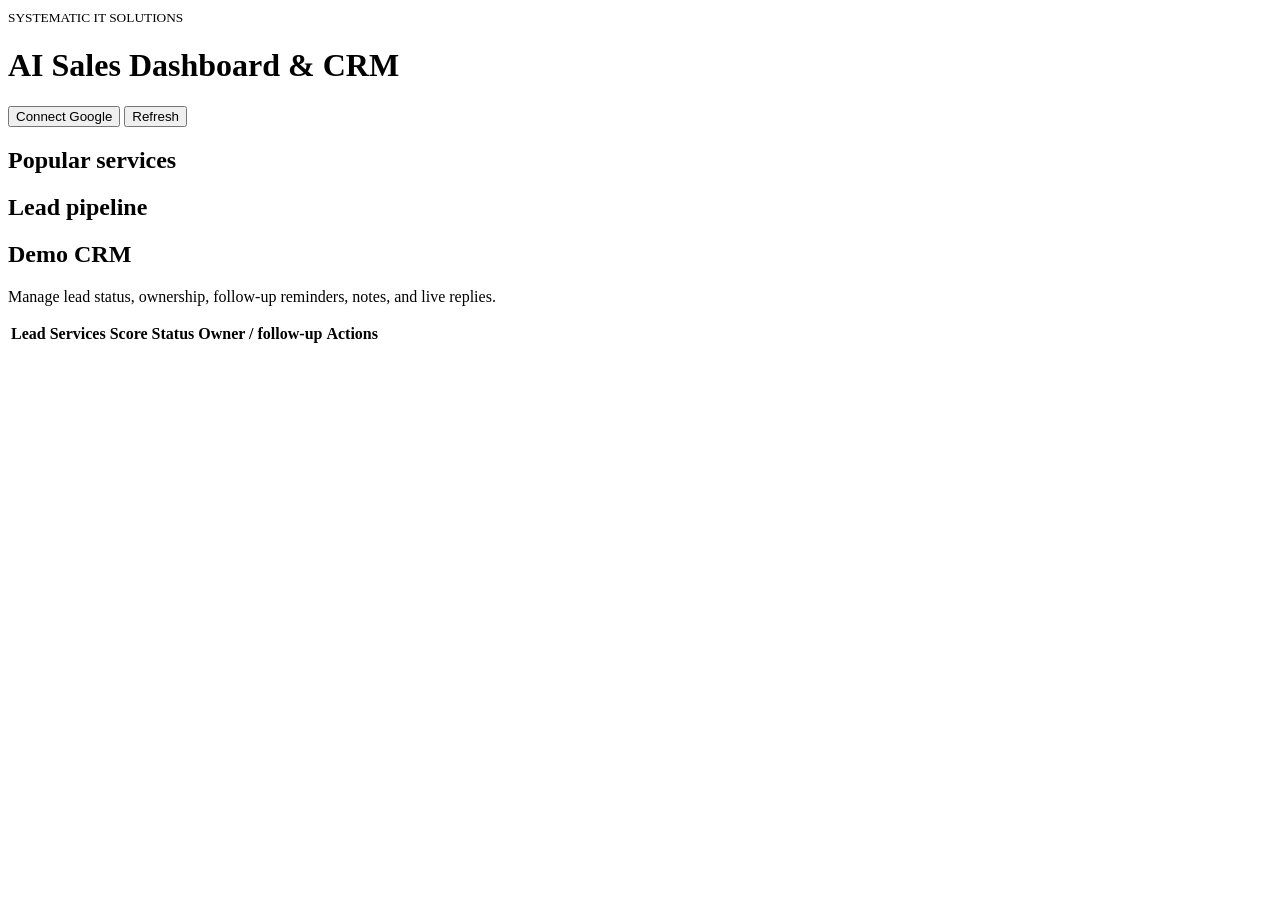
==== admin/index.html @ b3c7e820 "feat: complete multilingual AI sales agent demo" ====
<!doctype html>
<html lang="en"><head><meta charset="utf-8"><meta name="viewport" content="width=device-width,initial-scale=1"><title>Sales Agent CRM</title><link rel="stylesheet" href="/admin-assets/style.css"></head>
<body><header><div><small>SYSTEMATIC IT SOLUTIONS</small><h1>AI Sales Dashboard & CRM</h1></div><div><button id="calendar">Connect Google</button> <button id="refresh">Refresh</button></div></header>
<main><div id="error"></div><section id="metrics" class="grid"></section><section class="split"><article><h2>Popular services</h2><div id="services"></div></article><article><h2>Lead pipeline</h2><div id="pipeline"></div></article></section><article><h2>Demo CRM</h2><p>Manage lead status, ownership, follow-up reminders, notes, and live replies.</p><div class="table-wrap"><table><thead><tr><th>Lead</th><th>Services</th><th>Score</th><th>Status</th><th>Owner / follow-up</th><th>Actions</th></tr></thead><tbody id="leads"></tbody></table></div></article></main><script src="/admin-assets/dashboard.js?v=3"></script></body></html>
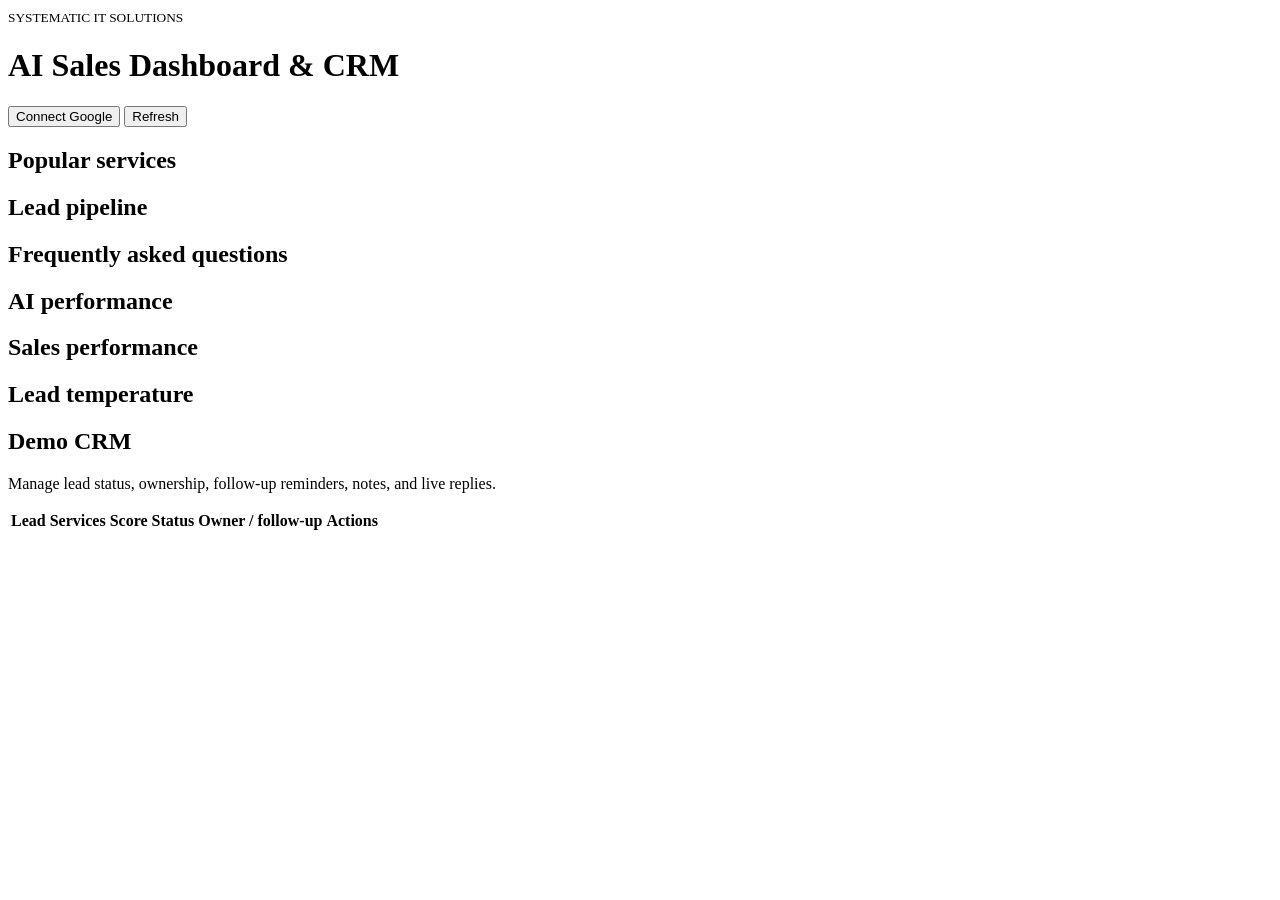
==== commit 9abe33b4: "feat: expose complete dashboard analytics" ====
--- a/admin/index.html
+++ b/admin/index.html
@@ -1,4 +1,4 @@
 <!doctype html>
 <html lang="en"><head><meta charset="utf-8"><meta name="viewport" content="width=device-width,initial-scale=1"><title>Sales Agent CRM</title><link rel="stylesheet" href="/admin-assets/style.css"></head>
 <body><header><div><small>SYSTEMATIC IT SOLUTIONS</small><h1>AI Sales Dashboard & CRM</h1></div><div><button id="calendar">Connect Google</button> <button id="refresh">Refresh</button></div></header>
-<main><div id="error"></div><section id="metrics" class="grid"></section><section class="split"><article><h2>Popular services</h2><div id="services"></div></article><article><h2>Lead pipeline</h2><div id="pipeline"></div></article></section><article><h2>Demo CRM</h2><p>Manage lead status, ownership, follow-up reminders, notes, and live replies.</p><div class="table-wrap"><table><thead><tr><th>Lead</th><th>Services</th><th>Score</th><th>Status</th><th>Owner / follow-up</th><th>Actions</th></tr></thead><tbody id="leads"></tbody></table></div></article></main><script src="/admin-assets/dashboard.js?v=3"></script></body></html>
+<main><div id="error"></div><section id="metrics" class="grid"></section><section class="split"><article><h2>Popular services</h2><div id="services"></div></article><article><h2>Lead pipeline</h2><div id="pipeline"></div></article></section><section class="dashboard-details"><article><h2>Frequently asked questions</h2><div id="faqs"></div></article><article><h2>AI performance</h2><div id="ai-performance"></div></article><article><h2>Sales performance</h2><div id="sales-performance"></div></article><article><h2>Lead temperature</h2><div id="temperature"></div></article></section><article><h2>Demo CRM</h2><p>Manage lead status, ownership, follow-up reminders, notes, and live replies.</p><div class="table-wrap"><table><thead><tr><th>Lead</th><th>Services</th><th>Score</th><th>Status</th><th>Owner / follow-up</th><th>Actions</th></tr></thead><tbody id="leads"></tbody></table></div></article></main><script src="/admin-assets/dashboard.js?v=4"></script></body></html>
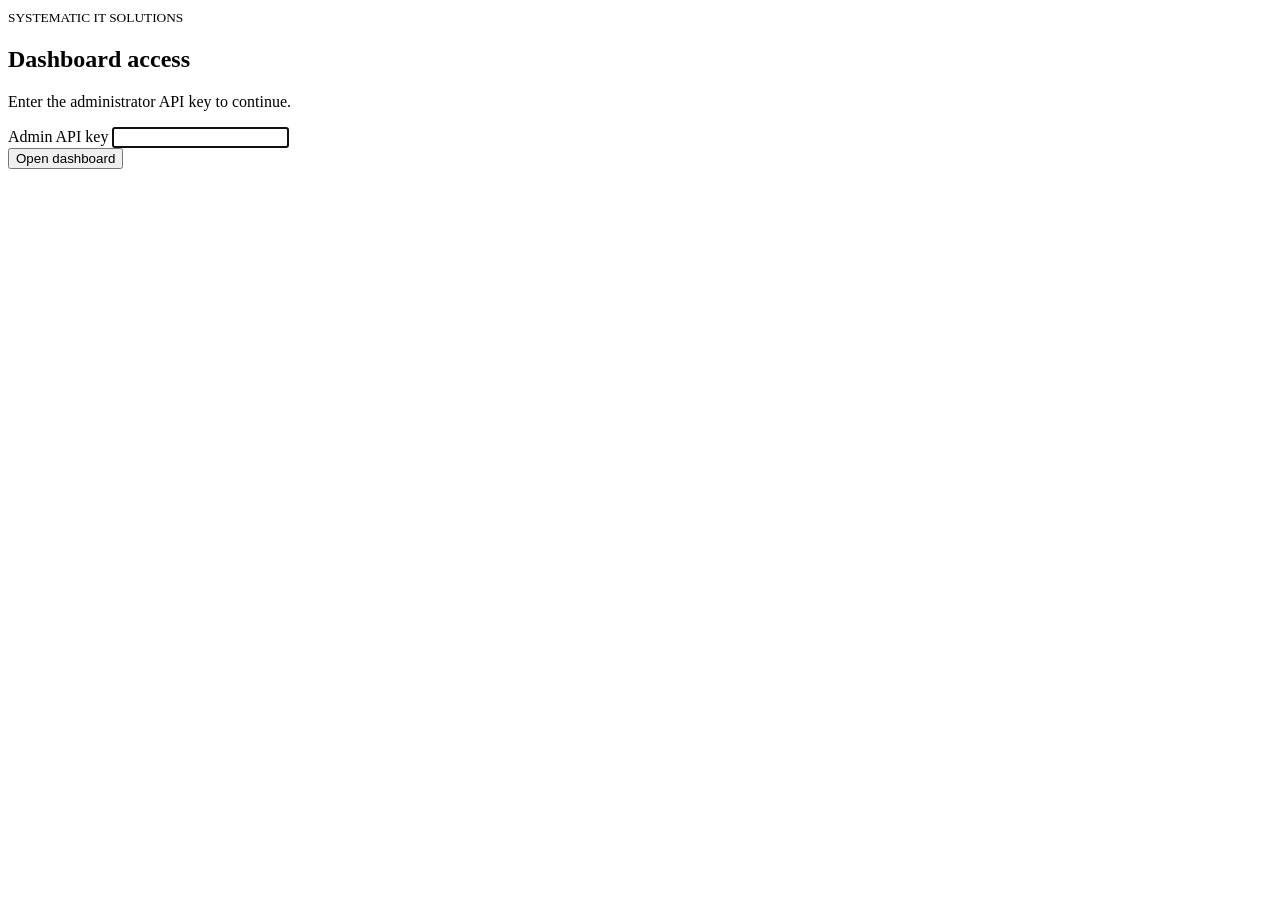
==== commit f4866adf: "feat: require admin key before opening dashboard" ====
--- a/admin/index.html
+++ b/admin/index.html
@@ -1,4 +1,27 @@
 <!doctype html>
-<html lang="en"><head><meta charset="utf-8"><meta name="viewport" content="width=device-width,initial-scale=1"><title>Sales Agent CRM</title><link rel="stylesheet" href="/admin-assets/style.css"></head>
-<body><header><div><small>SYSTEMATIC IT SOLUTIONS</small><h1>AI Sales Dashboard & CRM</h1></div><div><button id="calendar">Connect Google</button> <button id="refresh">Refresh</button></div></header>
-<main><div id="error"></div><section id="metrics" class="grid"></section><section class="split"><article><h2>Popular services</h2><div id="services"></div></article><article><h2>Lead pipeline</h2><div id="pipeline"></div></article></section><section class="dashboard-details"><article><h2>Frequently asked questions</h2><div id="faqs"></div></article><article><h2>AI performance</h2><div id="ai-performance"></div></article><article><h2>Sales performance</h2><div id="sales-performance"></div></article><article><h2>Lead temperature</h2><div id="temperature"></div></article></section><article><h2>Demo CRM</h2><p>Manage lead status, ownership, follow-up reminders, notes, and live replies.</p><div class="table-wrap"><table><thead><tr><th>Lead</th><th>Services</th><th>Score</th><th>Status</th><th>Owner / follow-up</th><th>Actions</th></tr></thead><tbody id="leads"></tbody></table></div></article></main><script src="/admin-assets/dashboard.js?v=4"></script></body></html>
+<html lang="en">
+<head>
+  <meta charset="utf-8">
+  <meta name="viewport" content="width=device-width,initial-scale=1">
+  <title>Sales Agent CRM</title>
+  <link rel="stylesheet" href="/admin-assets/style.css?v=7">
+</head>
+<body>
+  <section id="login" class="login-screen">
+    <form id="login-form" class="login-card">
+      <small>SYSTEMATIC IT SOLUTIONS</small>
+      <h1>Dashboard access</h1>
+      <p>Enter the administrator API key to continue.</p>
+      <label for="admin-key">Admin API key</label>
+      <input id="admin-key" type="password" autocomplete="current-password" required autofocus>
+      <div id="login-error" role="alert"></div>
+      <button type="submit">Open dashboard</button>
+    </form>
+  </section>
+  <div id="dashboard" hidden>
+    <header><div><small>SYSTEMATIC IT SOLUTIONS</small><h1>AI Sales Dashboard & CRM</h1></div><div><button id="calendar">Connect Google</button> <button id="refresh">Refresh</button></div></header>
+    <main><div id="error"></div><section id="metrics" class="grid"></section><section class="split"><article><h2>Popular services</h2><div id="services"></div></article><article><h2>Lead pipeline</h2><div id="pipeline"></div></article></section><section class="dashboard-details"><article><h2>Frequently asked questions</h2><div id="faqs"></div></article><article><h2>AI performance</h2><div id="ai-performance"></div></article><article><h2>Sales performance</h2><div id="sales-performance"></div></article><article><h2>Lead temperature</h2><div id="temperature"></div></article></section><article><h2>Demo CRM</h2><p>Manage lead status, ownership, follow-up reminders, notes, and live replies.</p><div class="table-wrap"><table><thead><tr><th>Lead</th><th>Services</th><th>Score</th><th>Status</th><th>Owner / follow-up</th><th>Actions</th></tr></thead><tbody id="leads"></tbody></table></div></article></main>
+  </div>
+  <script src="/admin-assets/dashboard.js?v=7"></script>
+</body>
+</html>
